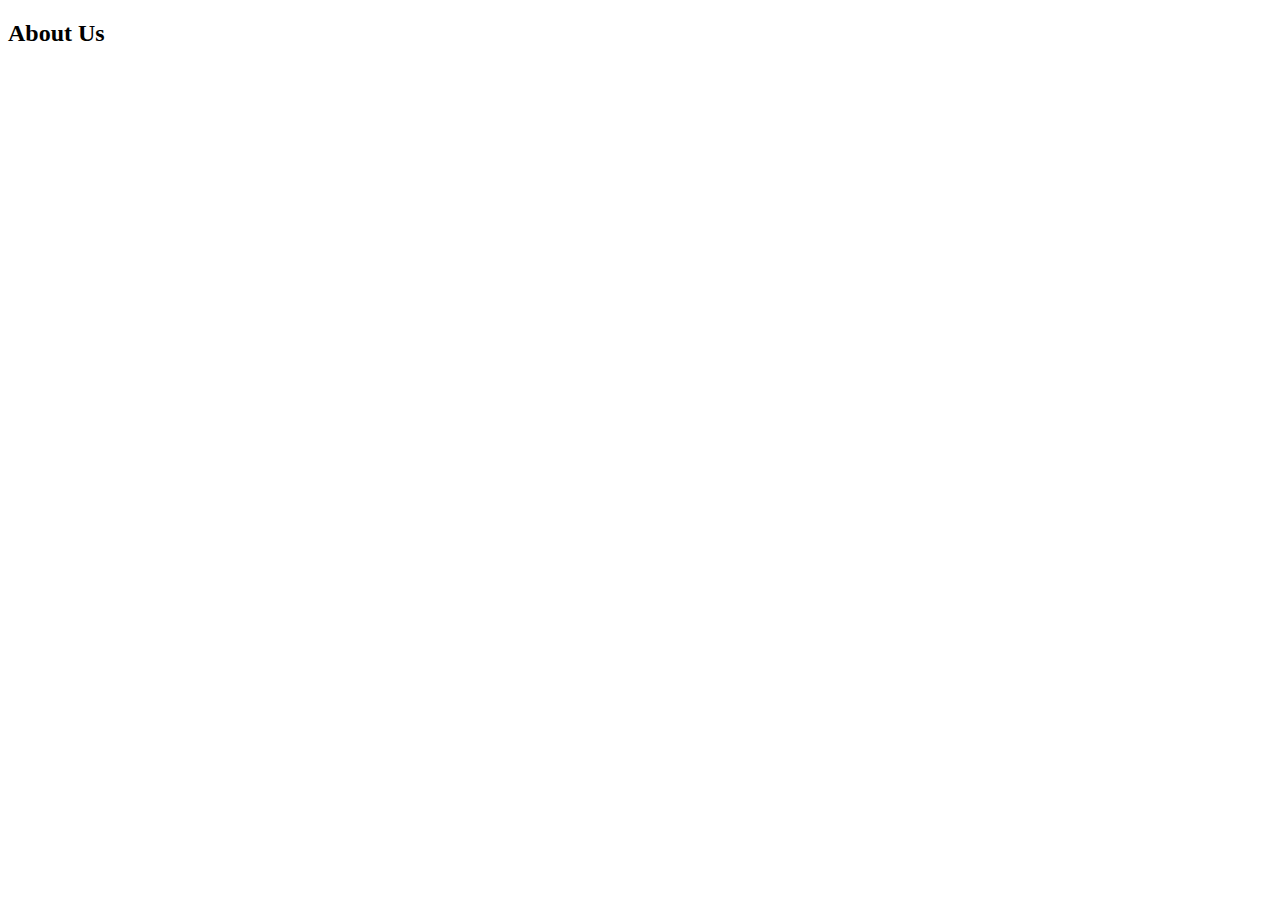
==== pages/about.html @ eabec062 "initial commit" ====
<!DOCTYPE html>
<html lang="en">
<head>
    <meta charset="UTF-8">
    <meta name="viewport" content="width=device-width, initial-scale=1.0">
    <title>Document</title>
</head>
<body>
    <h2>About Us</h2>
</body>
</html>
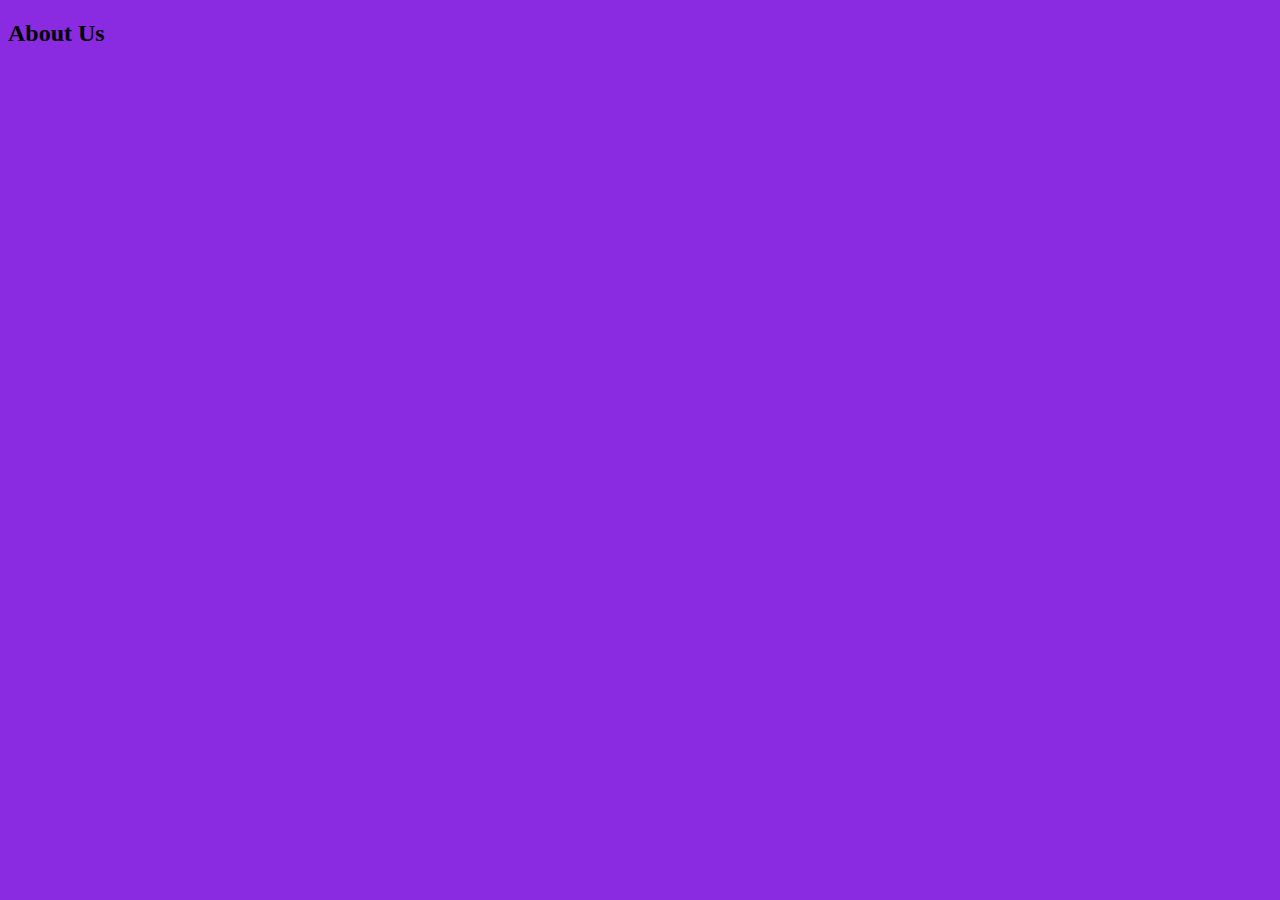
==== commit fe6825a8: "styling web app" ====
--- a/pages/about.html
+++ b/pages/about.html
@@ -3,6 +3,7 @@
 <head>
     <meta charset="UTF-8">
     <meta name="viewport" content="width=device-width, initial-scale=1.0">
+    <link rel="stylesheet" href="../styles/style.css">
     <title>Document</title>
 </head>
 <body>
--- a/styles/style.css
+++ b/styles/style.css
@@ -0,0 +1,6 @@
+body{
+    background-color: blueviolet;
+}
+h1{
+    color: aliceblue;
+}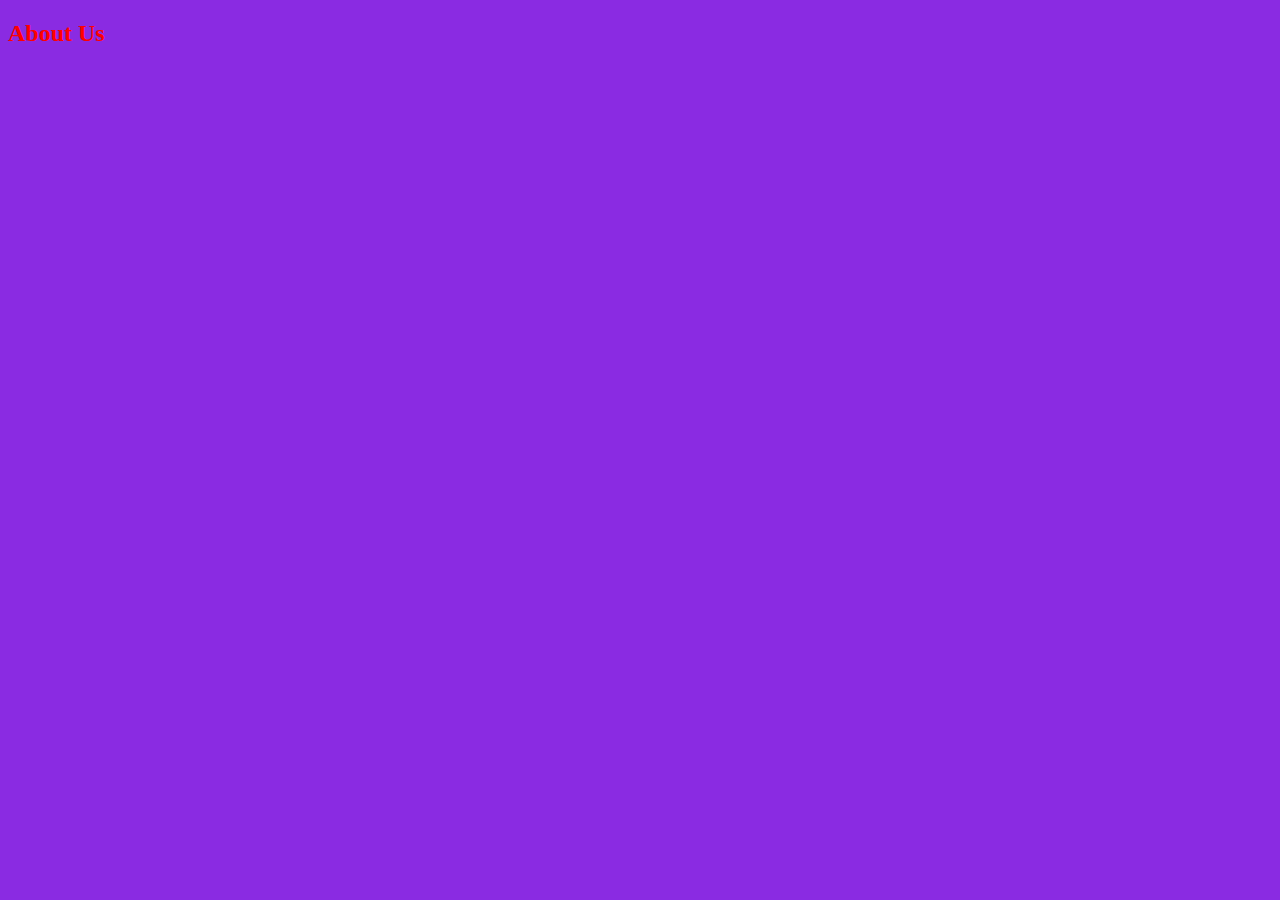
==== commit 9bd49332: "class updated" ====
--- a/pages/about.html
+++ b/pages/about.html
@@ -7,6 +7,6 @@
     <title>Document</title>
 </head>
 <body>
-    <h2>About Us</h2>
+    <h2 id="title">About Us</h2>
 </body>
 </html>--- a/styles/style.css
+++ b/styles/style.css
@@ -1,6 +1,9 @@
 body{
     background-color: blueviolet;
 }
-h1{
+.title{
     color: aliceblue;
+}
+#title{
+    color: red;
 }